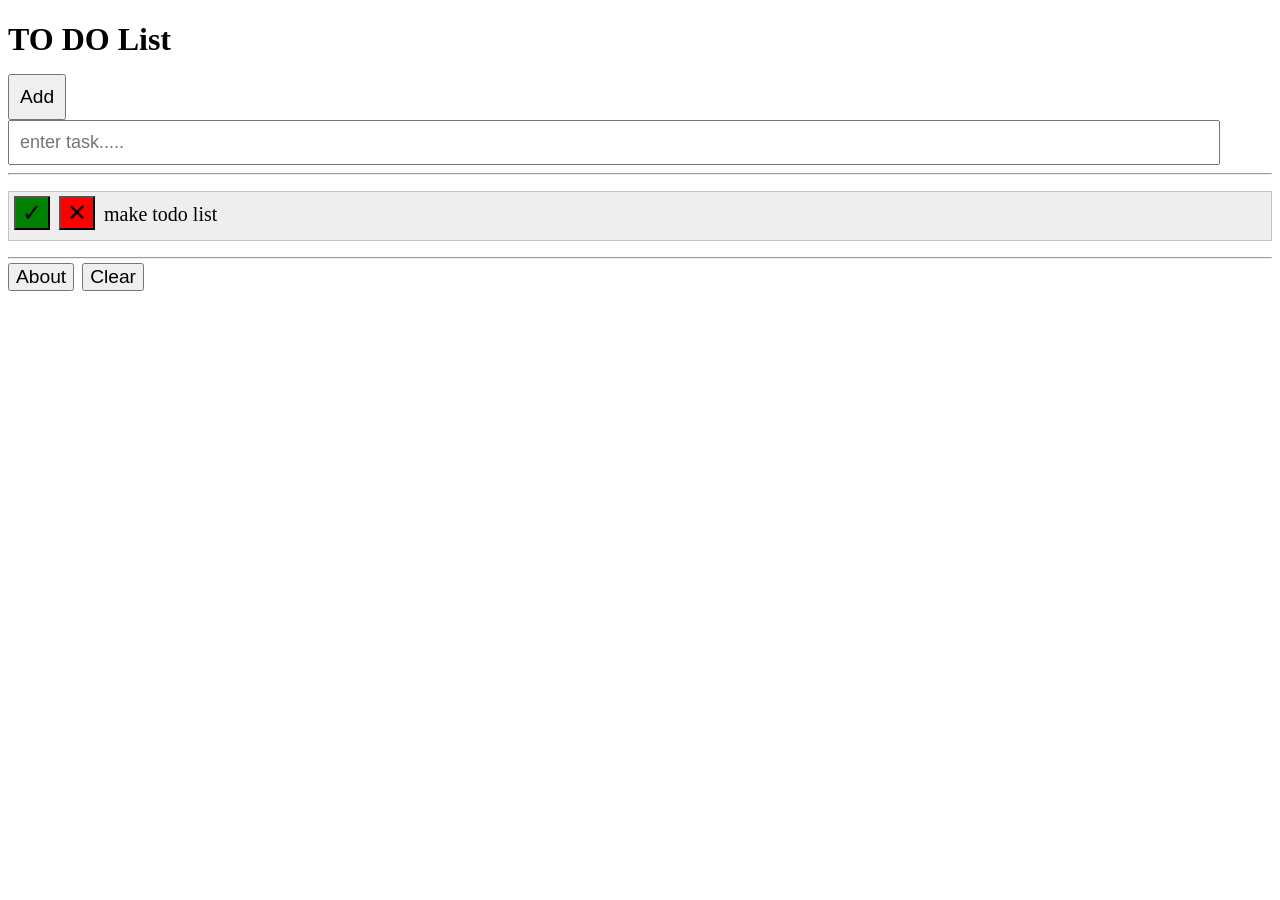
==== Java Programming and Software Engineering Fundamentals Specialization/Course 1 - Programming Foundations with JavaScript, HTML and CSS/Module 1 - Designing a Web Page with HTML and CSS/TODO list/index.html @ d3c9c875 "To DO List Project HTML, CSS, JAVASCRIPT with event-driven programming" ====
<!DOCTYPE html>
<html lang="en">
    <head>
        <meta charset="UTF-8" />
        <title>Title</title>
        <link rel="stylesheet" href="styles.css" />
        <script src="script.js"></script>
    </head>
    <body>
        <h1 id="myHeader">TO DO List</h1>

<!-- STEPs 1 and 2 below here  -->
<input type="button" id="addButton" value="Add" onclick="addTask()"/>

<input type="text" id="input" placeholder="enter task....."/>
<hr>

<ul id="tasks">

  <li>

    <input type="button" class="done" onclick="markDone(this.parentNode)" value="&#x2713;" />

    <input type="button" class="remove" onclick="remove(this.parentNode)" value="&#x2715;" />

    make todo list

  </li>

 </ul>

<hr>

<!-- STEPs 8 and 9 below here  -->
<div id="divabout">
  
  
</div>

<input type="button" id="about" value="About" onclick="doAbout()"/>
<!-- STEP 13 below here  -->

<input type="button" id="clear" value="Clear" onclick="clearAbout()"/>
    </body>
</html>
---- Java Programming and Software Engineering Fundamentals Specialization/Course 1 - Programming Foundations with JavaScript, HTML and CSS/Module 1 - Designing a Web Page with HTML and CSS/TODO list/styles.css ----
/* remove indentation of list items */

ul {
   padding-left: 0;
}

/* remove traditional bullet from front of list items */

/* Step 3 below here */

li {
   list-style-type: none; /*Remove Bullet Points*/
   background-color: #eee;
   border: 1px solid #c3c3c3;
   padding: 10px 0px 10px 5px;
   font-size:20px;
}


/* Step 5 below here */

.done {     /*Done button green*/
  background-color:green;
}

.remove{    /*Remove button red*/
  background-color:red;
}

/* mark task as finished */
/* Step 6 below here */

li.finished {
  color:white;
  background-color:gray;
  text-decoration:line-through;
}

input[type="text"] {
   font-size: 18px;
   width: 94%;
   padding: 10px;
}

input[type="button"] {
   font-size: 1.2em;
   margin: -6px 4px 0px 0px;
}

#addButton {
   padding: 10px;
}

/* Step 10 below here */

.aboutcolor {
    background-color: yellow;
}

/* Step 12 below here */

#divabout {
  width:300px;
  font-size:20px;
  margin: 10px;
}
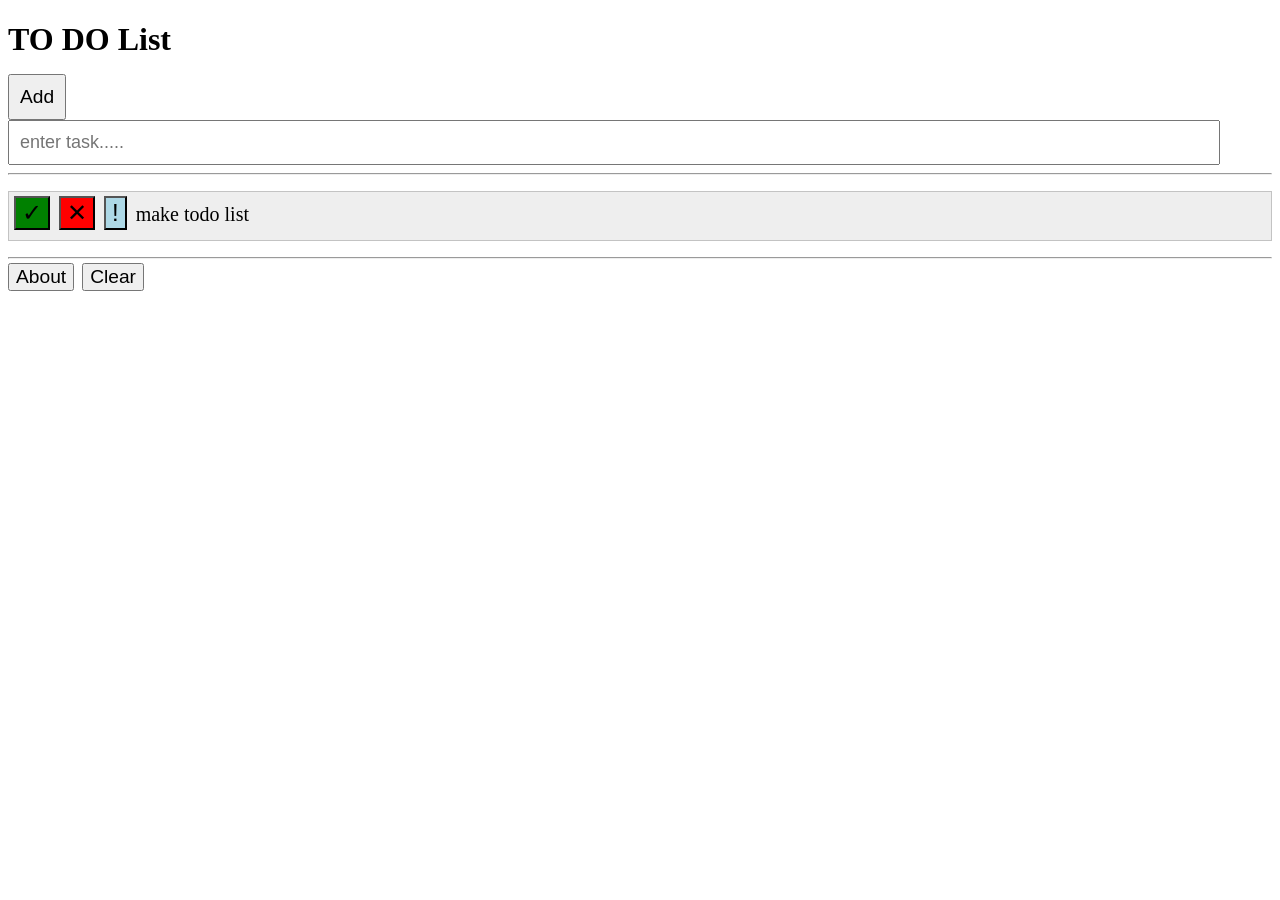
==== commit b12455fa: "To Do List Project HTML, CSS, AND JS" ====
--- a/Java Programming and Software Engineering Fundamentals Specialization/Course 1 - Programming Foundations with JavaScript, HTML and CSS/Module 1 - Designing a Web Page with HTML and CSS/TODO list/index.html
+++ b/Java Programming and Software Engineering Fundamentals Specialization/Course 1 - Programming Foundations with JavaScript, HTML and CSS/Module 1 - Designing a Web Page with HTML and CSS/TODO list/index.html
@@ -7,7 +7,8 @@
         <script src="script.js"></script>
     </head>
     <body>
-        <h1 id="myHeader">TO DO List</h1>
+       
+ <h1 id="myHeader">TO DO List</h1>
 
 <!-- STEPs 1 and 2 below here  -->
 <input type="button" id="addButton" value="Add" onclick="addTask()"/>
@@ -22,7 +23,8 @@
     <input type="button" class="done" onclick="markDone(this.parentNode)" value="&#x2713;" />
 
     <input type="button" class="remove" onclick="remove(this.parentNode)" value="&#x2715;" />
-
+  
+    <input type="button" class="important" onclick="important(this.parentNode)" value="&#33;"/>
     make todo list
 
   </li>
@@ -41,5 +43,7 @@
 <!-- STEP 13 below here  -->
 
 <input type="button" id="clear" value="Clear" onclick="clearAbout()"/>
+
+
     </body>
 </html>
--- a/Java Programming and Software Engineering Fundamentals Specialization/Course 1 - Programming Foundations with JavaScript, HTML and CSS/Module 1 - Designing a Web Page with HTML and CSS/TODO list/styles.css
+++ b/Java Programming and Software Engineering Fundamentals Specialization/Course 1 - Programming Foundations with JavaScript, HTML and CSS/Module 1 - Designing a Web Page with HTML and CSS/TODO list/styles.css
@@ -63,4 +63,9 @@
   width:300px;
   font-size:20px;
   margin: 10px;
+}
+
+.important{
+  
+  background-color:lightblue;
 }
